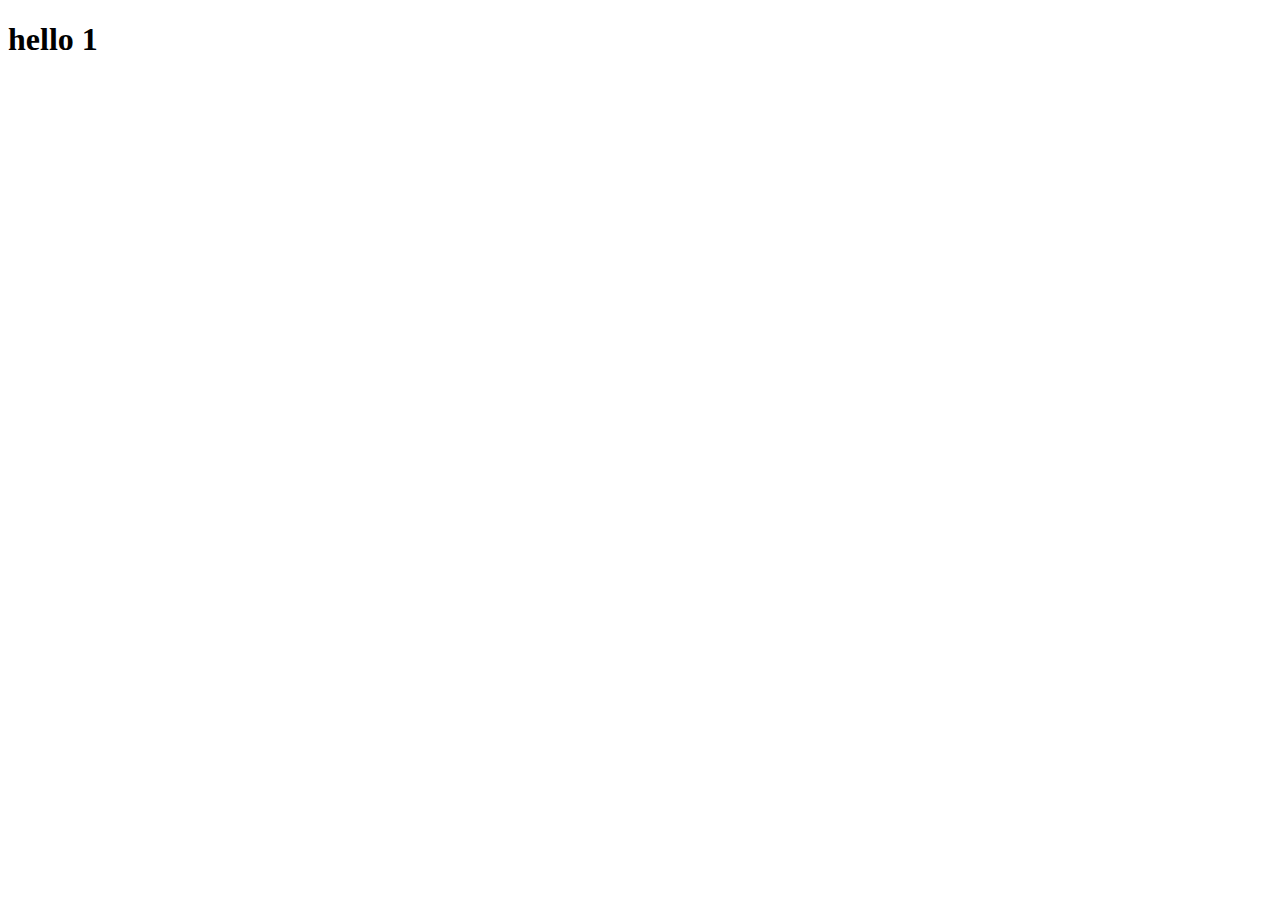
==== hello.html @ 1e9572a2 "add hello t html" ====
<!DOCTYPE html>
<html lang="en">
<head>
    <meta charset="UTF-8">
    <meta name="viewport" content="width=device-width, initial-scale=1.0">
    <title>Document</title>
</head>
<body>
    <h1>hello 1 </h1>
</body>
</html>
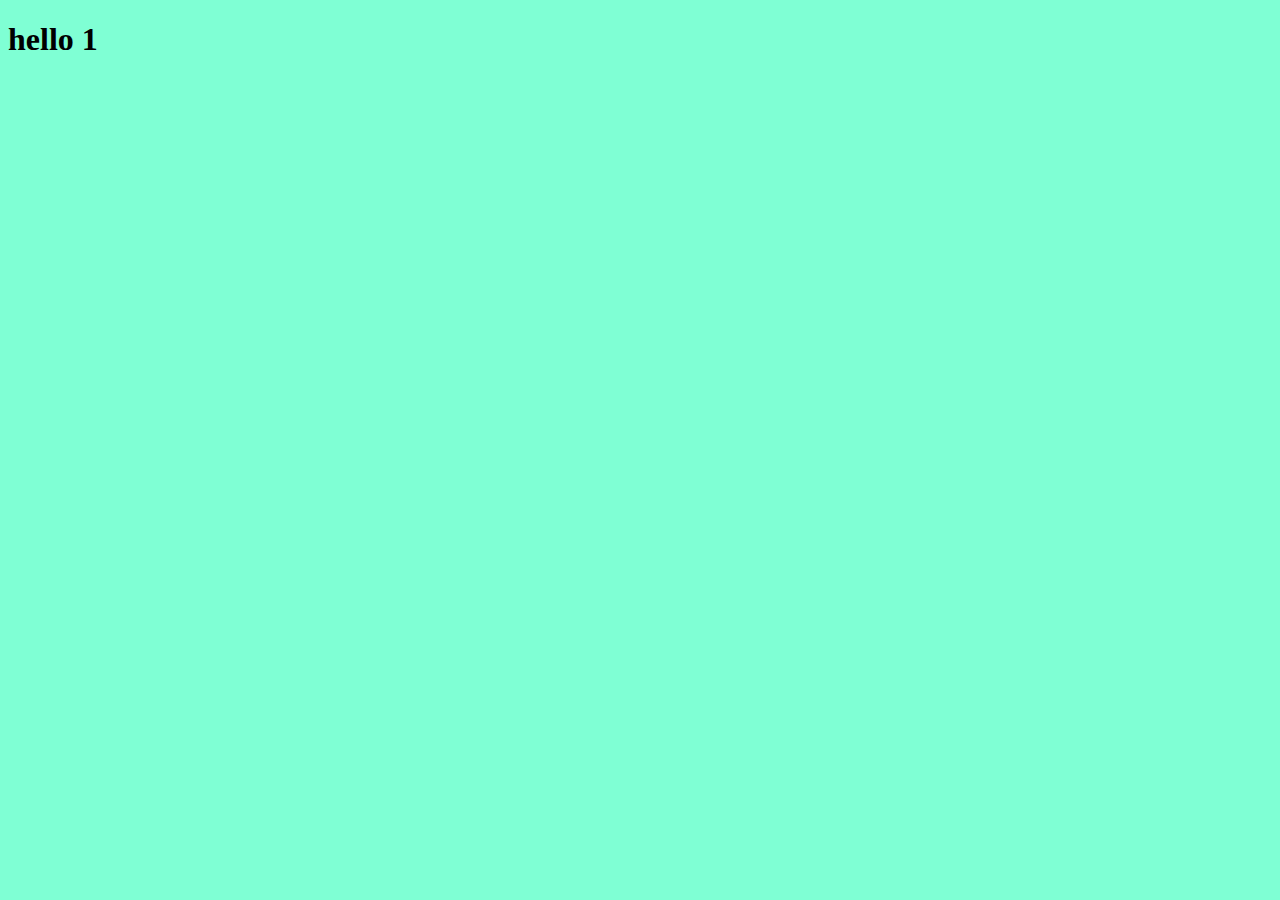
==== commit 1f1ef23d: "add bg color" ====
--- a/hello.html
+++ b/hello.html
@@ -5,6 +5,15 @@
     <meta name="viewport" content="width=device-width, initial-scale=1.0">
     <title>Document</title>
 </head>
+<style>
+body{
+background-color:aquamarine;
+
+
+
+}
+
+</style>
 <body>
     <h1>hello 1 </h1>
 </body>
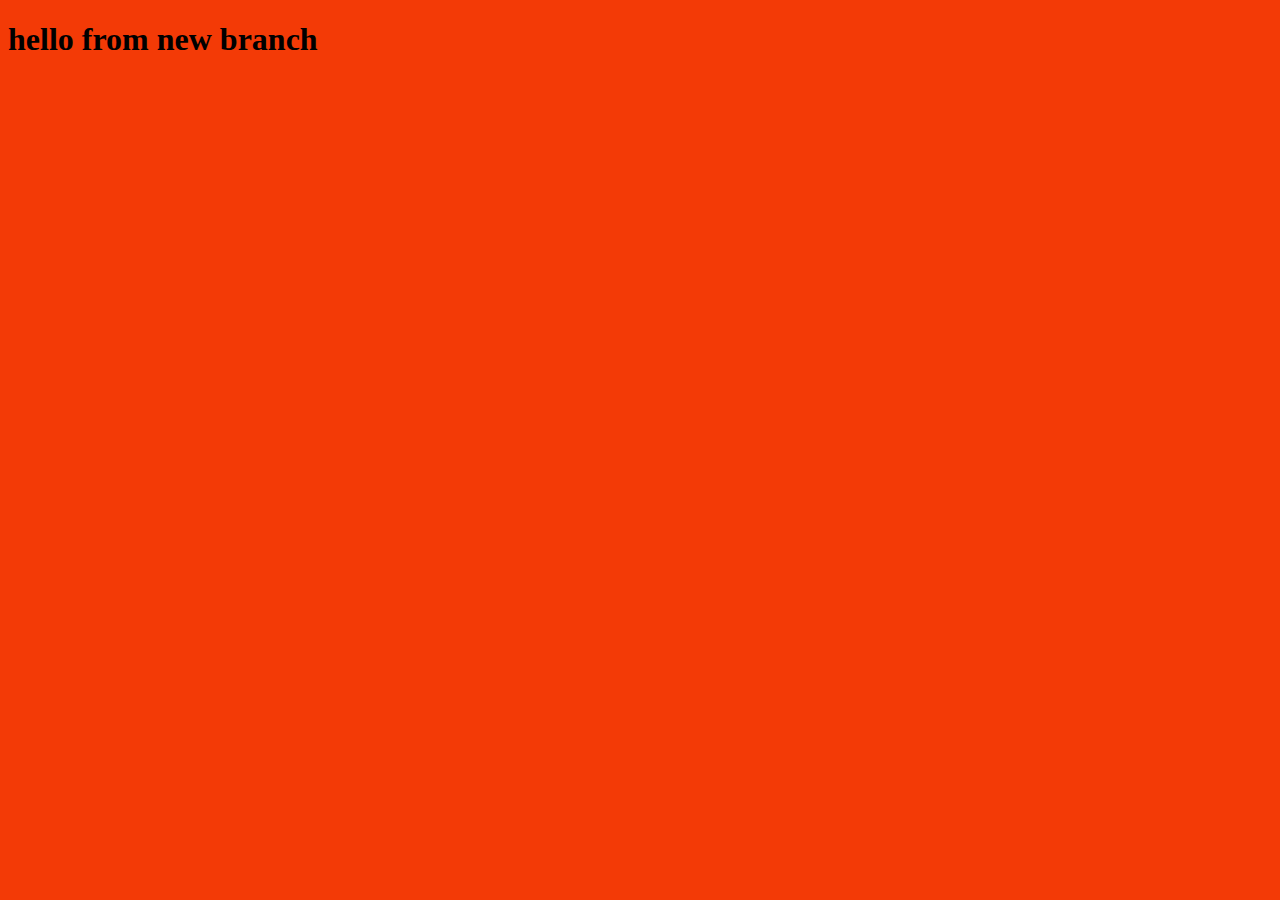
==== commit 70631345: "new branch commit" ====
--- a/hello.html
+++ b/hello.html
@@ -1,20 +1,22 @@
 <!DOCTYPE html>
 <html lang="en">
+
 <head>
     <meta charset="UTF-8">
     <meta name="viewport" content="width=device-width, initial-scale=1.0">
     <title>Document</title>
 </head>
 <style>
-body{
-background-color:aquamarine;
+    body {
+        background-color: rgb(243, 58, 6);
 
 
 
-}
+    }
+</style>
 
-</style>
 <body>
-    <h1>hello 1 </h1>
+    <h1>hello from new branch </h1>
 </body>
+
 </html>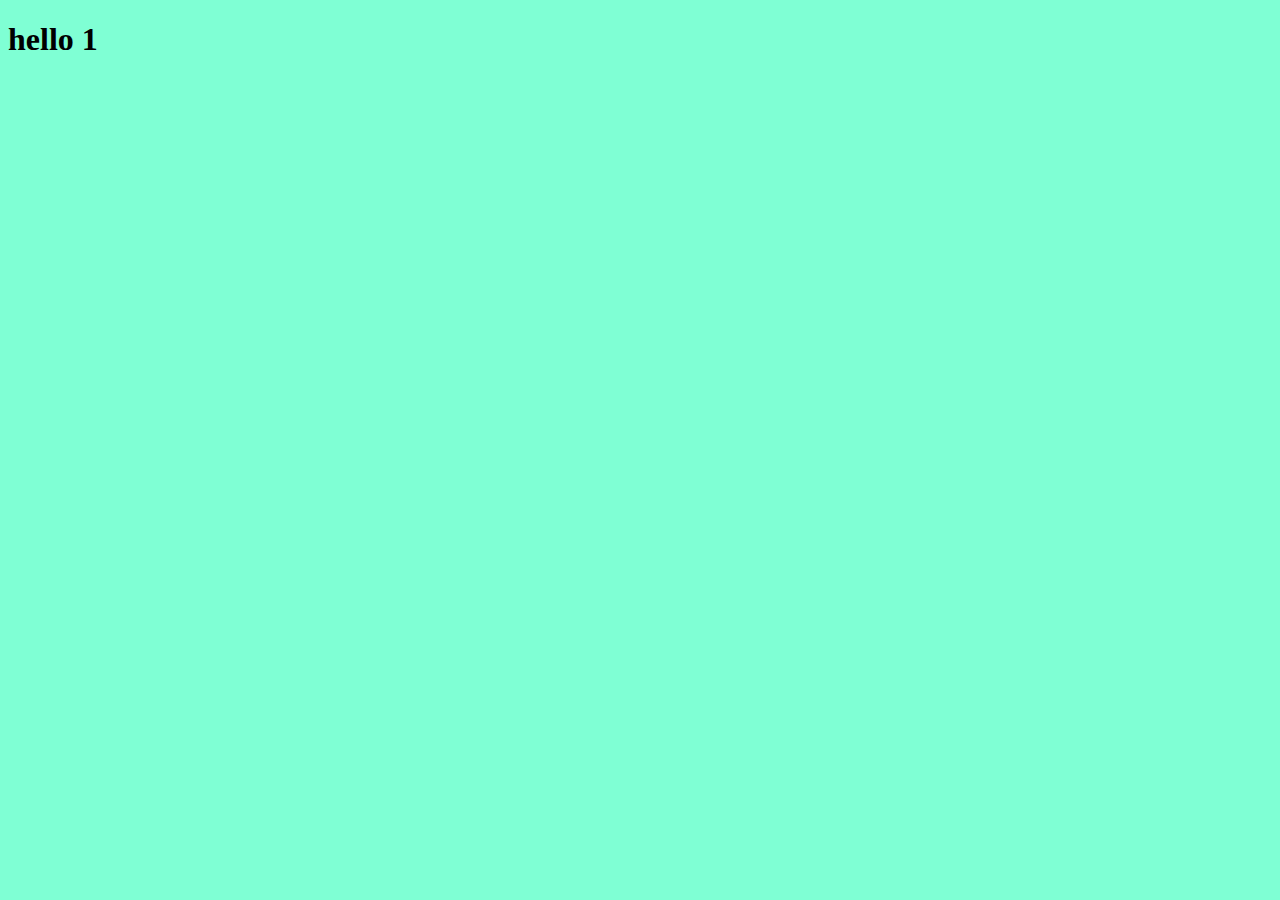
==== commit 865eac89: "nnnsdfsd" ====
--- a/hello.html
+++ b/hello.html
@@ -1,22 +1,20 @@
 <!DOCTYPE html>
 <html lang="en">
-
 <head>
     <meta charset="UTF-8">
     <meta name="viewport" content="width=device-width, initial-scale=1.0">
     <title>Document</title>
 </head>
 <style>
-    body {
-        background-color: rgb(243, 58, 6);
+body{
+background-color:aquamarine;
 
 
 
-    }
+}
+
 </style>
-
 <body>
-    <h1>hello from new branch </h1>
+    <h1>hello 1 </h1>
 </body>
-
-</html>+   </html>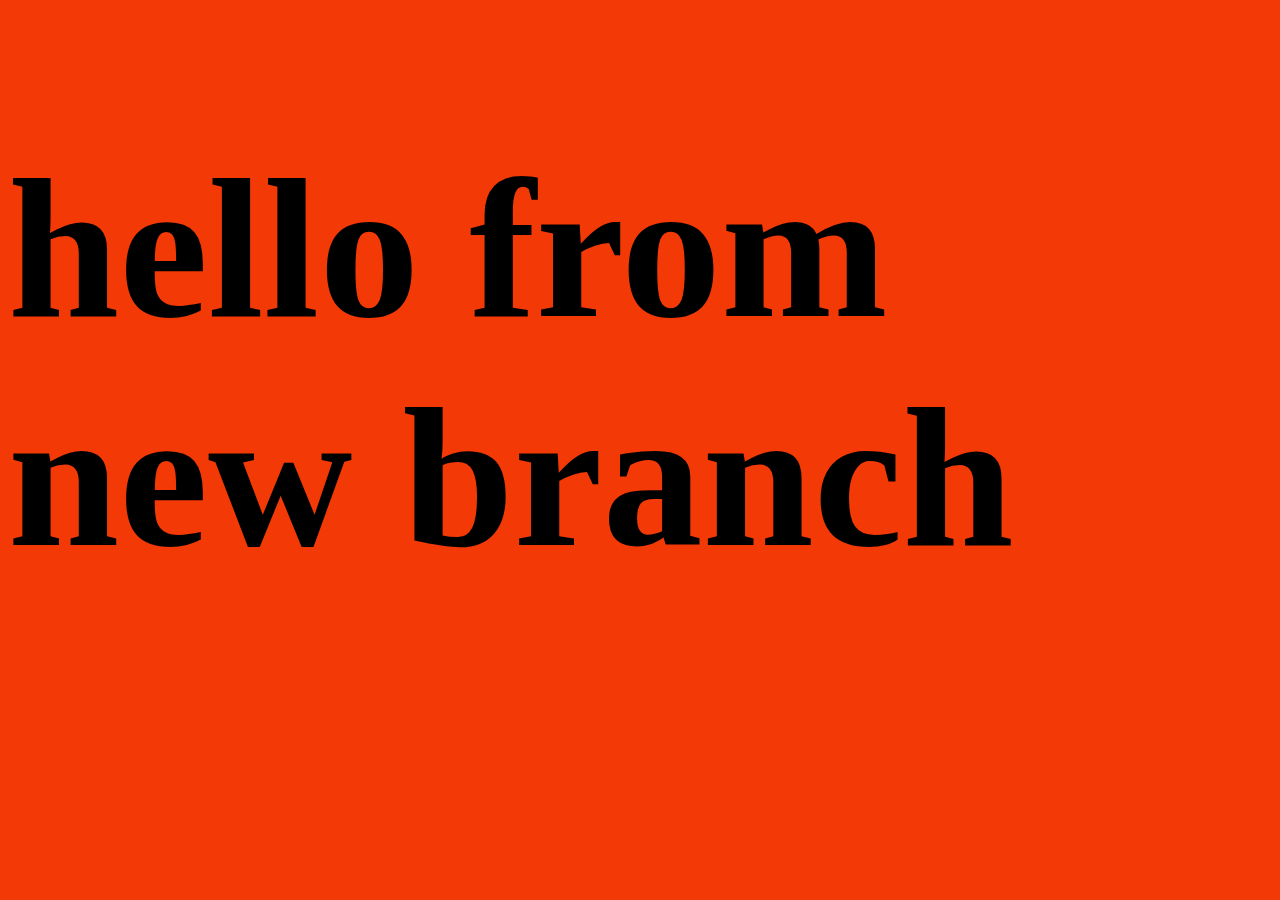
==== commit 3d5d4f0a: "sdfsadf" ====
--- a/hello.html
+++ b/hello.html
@@ -1,20 +1,22 @@
 <!DOCTYPE html>
 <html lang="en">
+
 <head>
     <meta charset="UTF-8">
     <meta name="viewport" content="width=device-width, initial-scale=1.0">
     <title>Document</title>
 </head>
 <style>
-body{
-background-color:aquamarine;
+    body {
+        background-color: rgb(243, 58, 6);
+font-size: 100px;
 
 
+    }
+</style>
 
-}
+<body>
+    <h1>hello from new branch </h1>
+</body>
 
-</style>
-<body>
-    <h1>hello 1 </h1>
-</body>
-   </html>+</html>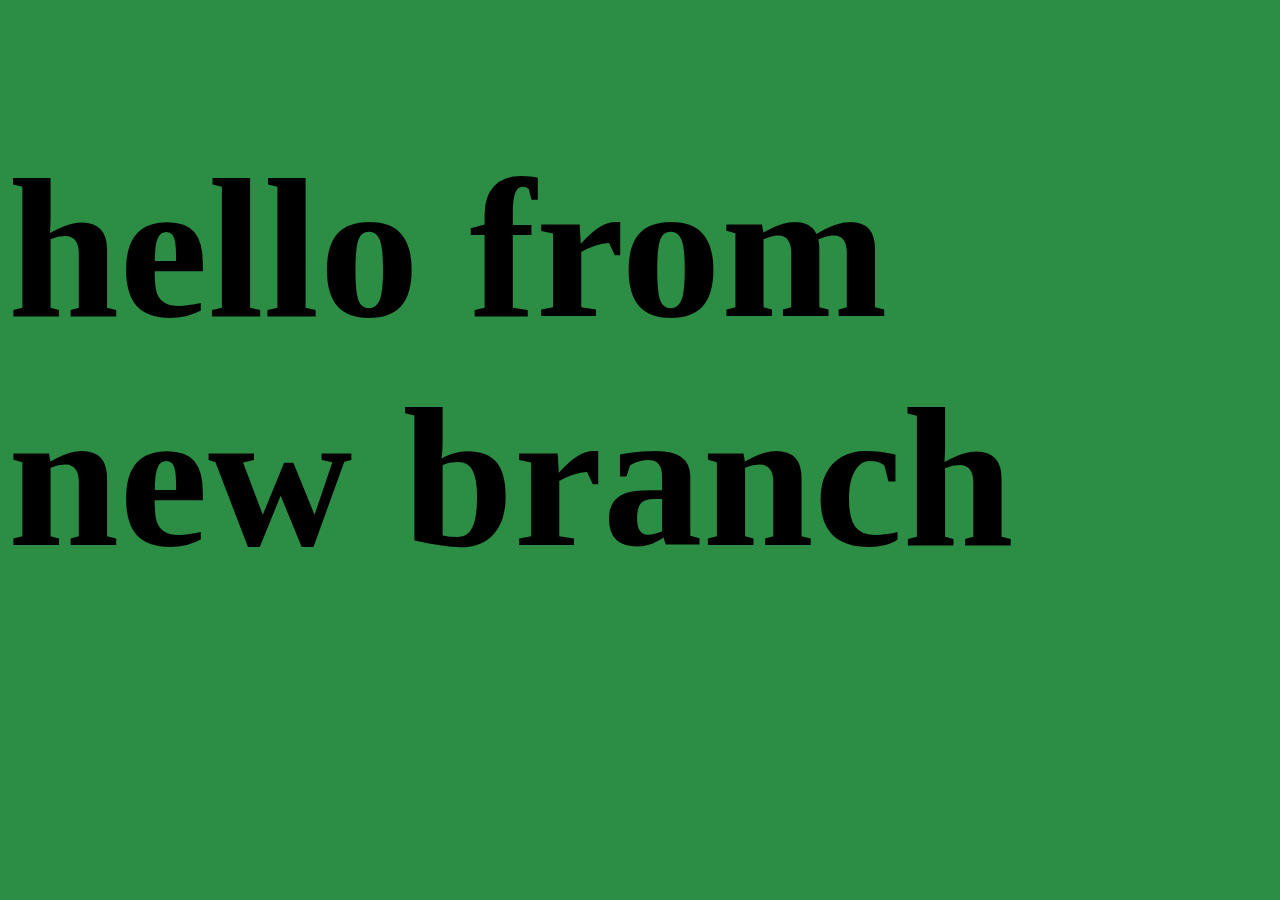
==== commit ed16355f: "green" ====
--- a/hello.html
+++ b/hello.html
@@ -8,7 +8,7 @@
 </head>
 <style>
     body {
-        background-color: rgb(243, 58, 6);
+        background-color: rgb(44, 142, 68);
 font-size: 100px;
 
 
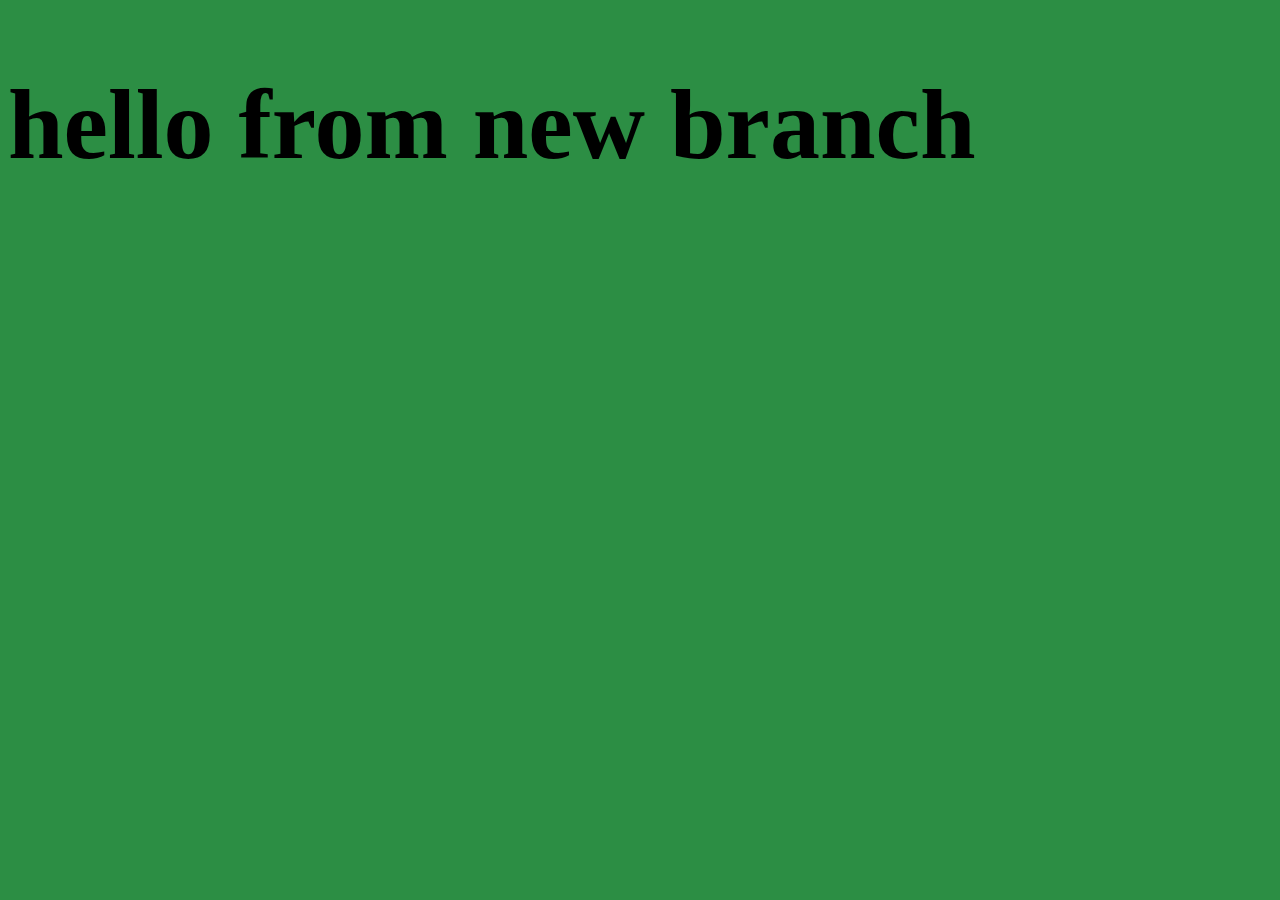
==== commit ccd1bb0e: "ddd" ====
--- a/hello.html
+++ b/hello.html
@@ -9,7 +9,7 @@
 <style>
     body {
         background-color: rgb(44, 142, 68);
-font-size: 100px;
+font-size: 50px;
 
 
     }
